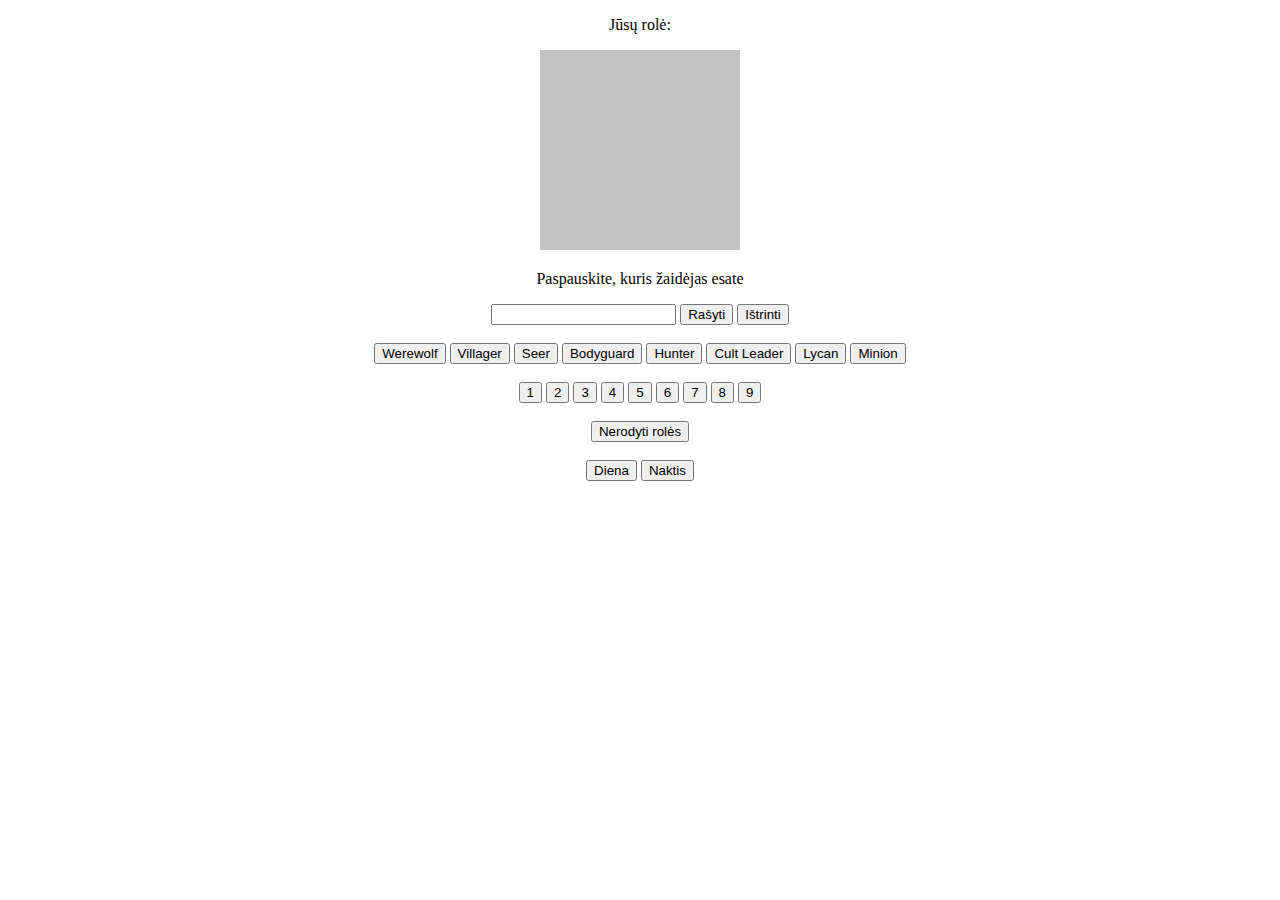
==== index.html @ af638564 "Changed name to index.html" ====
<!DOCTYPE html>
<html>
  <meta charset="utf-8" />
  <link rel="stylesheet" typoe="text/css" href="style\myStyle.css" />
  <body>
    <!--role-->
    <div>
      <p>Jūsų rolė:</p>
      <img id="v0" src="image\Neatversta.jpg" />
      <p id="v1">Paspauskite, kuris žaidėjas esate</p>
      <p id="v3"></p>
      <p id="v4"></p>
      <input id="a1" />
      <button id="a2" onclick="rasyti()">Rašyti</button>
      <button id="a2" onclick="istrinti()">Ištrinti</button>
    </div>
    <br />
    <!--Roliu listas-->
    <div>
      <button id="p1" onclick="versti1()">Werewolf</button>
      <button id="p2" onclick="versti2()">Villager</button>
      <button id="p3" onclick="versti3()">Seer</button>
      <button id="p4" onclick="versti4()">Bodyguard</button>
      <button id="p6" onclick="versti5()">Hunter</button>
      <button id="p7" onclick="versti6()">Cult Leader</button>
      <button id="p8" onclick="versti7()">Lycan</button>
      <button id="p9" onclick="versti8()">Minion</button>
    </div>
    <br />
    <!--Zaidejai-->
    <div>
      <button id="z1" onclick="zversti(event)">1</button>
      <button id="z2" onclick="zversti(event)">2</button>
      <button id="z3" onclick="zversti(event)">3</button>
      <button id="z4" onclick="zversti(event)">4</button>
      <button id="z5" onclick="zversti(event)">5</button>
      <button id="z6" onclick="zversti(event)">6</button>
      <button id="z7" onclick="zversti(event)">7</button>
      <button id="z8" onclick="zversti(event)">8</button>
      <button id="z9" onclick="zversti(event)">9</button>
    </div>
    <!--Nerodyti rolės-->
    <div>
      <br />
      <button id="v2" onclick="nerodyti()">Nerodyti rolės</button>
    </div>
    <div>
      <br />
      <button id="d" onclick="diena()">Diena</button>
      <button id="n" onclick="naktis()">Naktis</button>
      <p id="faze"></p>
    </div>
    <script src="js\manoScript.js"></script>
  </body>
</html>
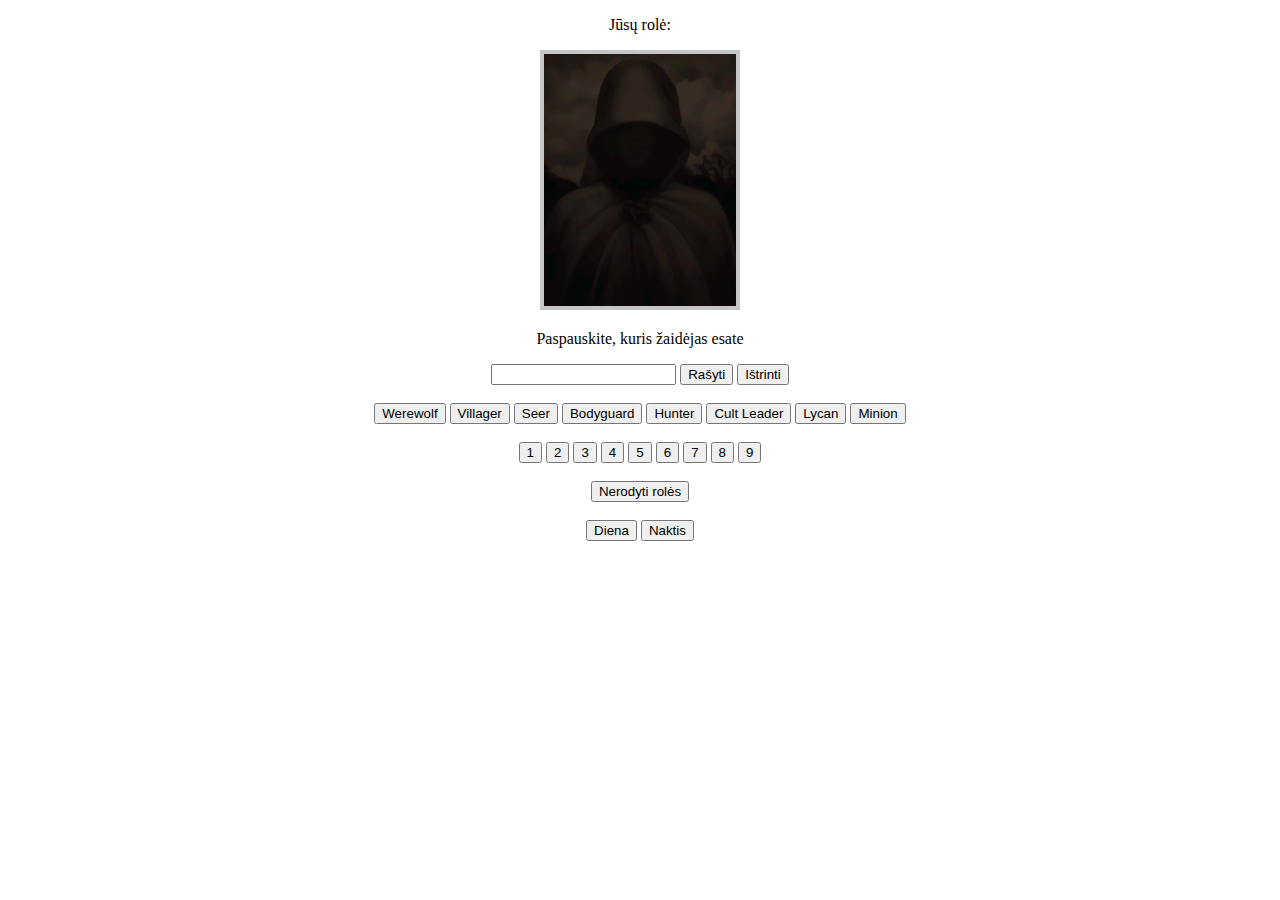
==== commit b12976ae: "Added pictures, many if statements to each player and role, descriptions to each role." ====
--- a/index.html
+++ b/index.html
@@ -6,7 +6,7 @@
     <!--role-->
     <div>
       <p>Jūsų rolė:</p>
-      <img id="v0" src="image\Neatversta.jpg" />
+      <img id="v0" src="image\Default.png" />
       <p id="v1">Paspauskite, kuris žaidėjas esate</p>
       <p id="v3"></p>
       <p id="v4"></p>
@@ -29,15 +29,15 @@
     <br />
     <!--Zaidejai-->
     <div>
-      <button id="z1" onclick="zversti(event)">1</button>
-      <button id="z2" onclick="zversti(event)">2</button>
-      <button id="z3" onclick="zversti(event)">3</button>
-      <button id="z4" onclick="zversti(event)">4</button>
-      <button id="z5" onclick="zversti(event)">5</button>
-      <button id="z6" onclick="zversti(event)">6</button>
-      <button id="z7" onclick="zversti(event)">7</button>
-      <button id="z8" onclick="zversti(event)">8</button>
-      <button id="z9" onclick="zversti(event)">9</button>
+      <button id="z1" onclick="zversti1()">1</button>
+      <button id="z2" onclick="zversti2()">2</button>
+      <button id="z3" onclick="zversti3()">3</button>
+      <button id="z4" onclick="zversti4()">4</button>
+      <button id="z5" onclick="zversti5()">5</button>
+      <button id="z6" onclick="zversti6()">6</button>
+      <button id="z7" onclick="zversti7()">7</button>
+      <button id="z8" onclick="zversti8()">8</button>
+      <button id="z9" onclick="zversti9()">9</button>
     </div>
     <!--Nerodyti rolės-->
     <div>
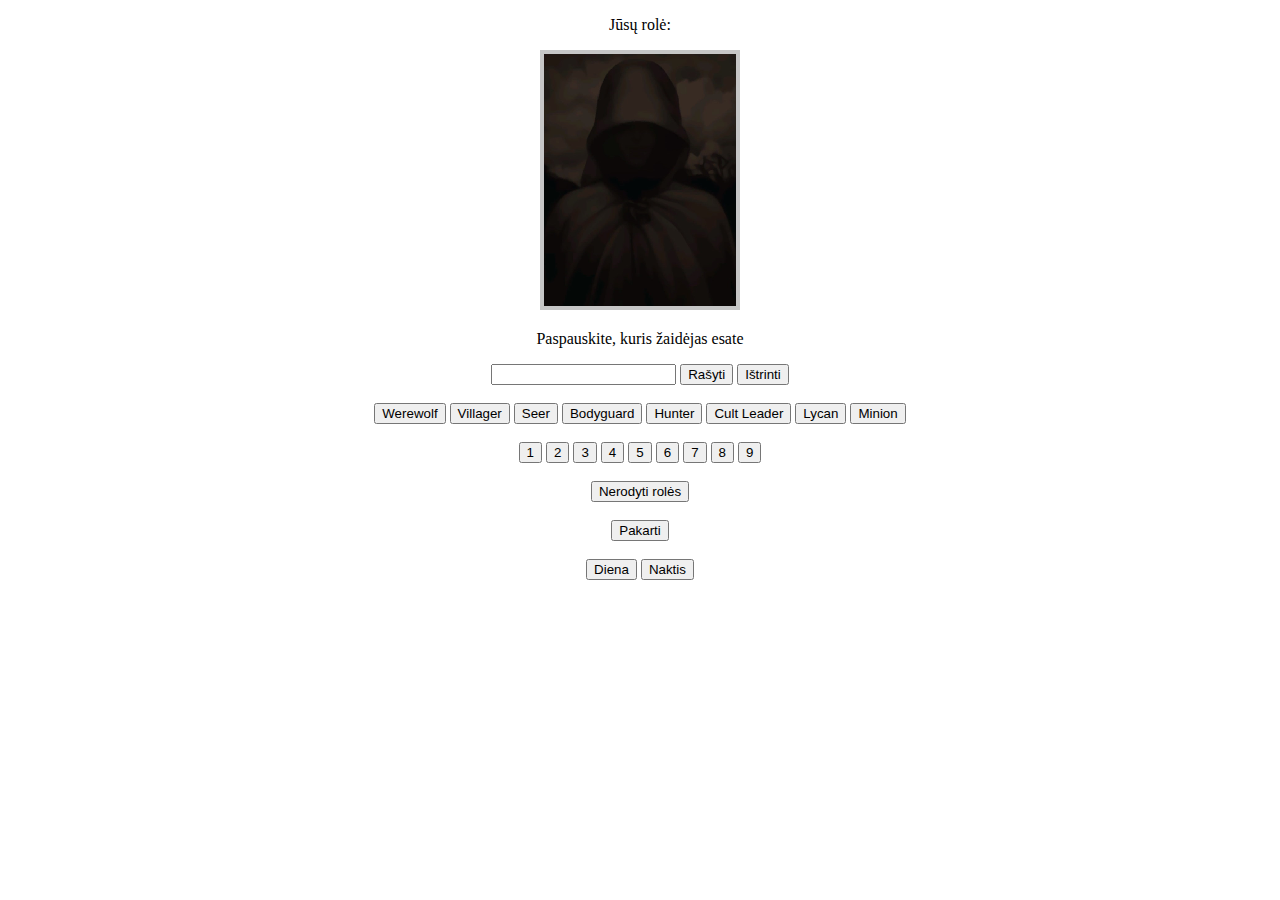
==== commit a5d44a0a: "Players can now be lynched." ====
--- a/index.html
+++ b/index.html
@@ -46,10 +46,17 @@
     </div>
     <div>
       <br />
+      <button onclick="pakarti()">Pakarti</button>
+    </div>
+    <div>
+      <br />
       <button id="d" onclick="diena()">Diena</button>
       <button id="n" onclick="naktis()">Naktis</button>
       <p id="faze"></p>
     </div>
+    <div>
+      <p id="mire"></p>
+    </div>
     <script src="js\manoScript.js"></script>
   </body>
 </html>
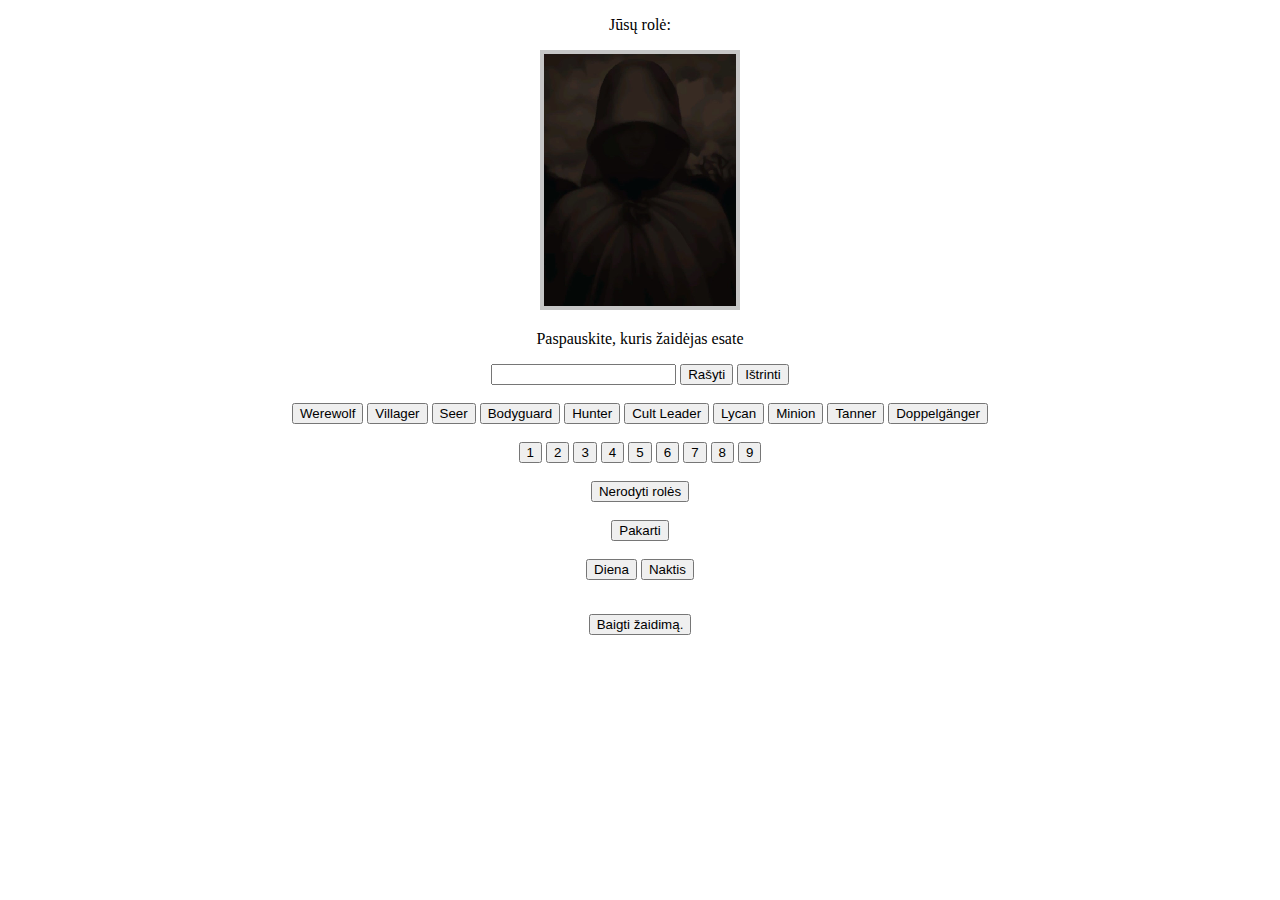
==== commit ef689584: "Added Tanner and Doppelganger, end game button" ====
--- a/index.html
+++ b/index.html
@@ -21,10 +21,12 @@
       <button id="p2" onclick="versti2()">Villager</button>
       <button id="p3" onclick="versti3()">Seer</button>
       <button id="p4" onclick="versti4()">Bodyguard</button>
-      <button id="p6" onclick="versti5()">Hunter</button>
-      <button id="p7" onclick="versti6()">Cult Leader</button>
-      <button id="p8" onclick="versti7()">Lycan</button>
-      <button id="p9" onclick="versti8()">Minion</button>
+      <button id="p5" onclick="versti5()">Hunter</button>
+      <button id="p6" onclick="versti6()">Cult Leader</button>
+      <button id="p7" onclick="versti7()">Lycan</button>
+      <button id="p8" onclick="versti8()">Minion</button>
+      <button id="p9" onclick="versti9()">Tanner</button>
+      <button id="p10" onclick="versti10()">Doppelgänger</button>
     </div>
     <br />
     <!--Zaidejai-->
@@ -57,6 +59,19 @@
     <div>
       <p id="mire"></p>
     </div>
+    <div>
+      <br />
+      <button onclick="baigti()">Baigti žaidimą.</button>
+      <p id="baigti1"></p>
+      <p id="baigti2"></p>
+      <p id="baigti3"></p>
+      <p id="baigti4"></p>
+      <p id="baigti5"></p>
+      <p id="baigti6"></p>
+      <p id="baigti7"></p>
+      <p id="baigti8"></p>
+      <p id="baigti9"></p>
+    </div>
     <script src="js\manoScript.js"></script>
   </body>
 </html>
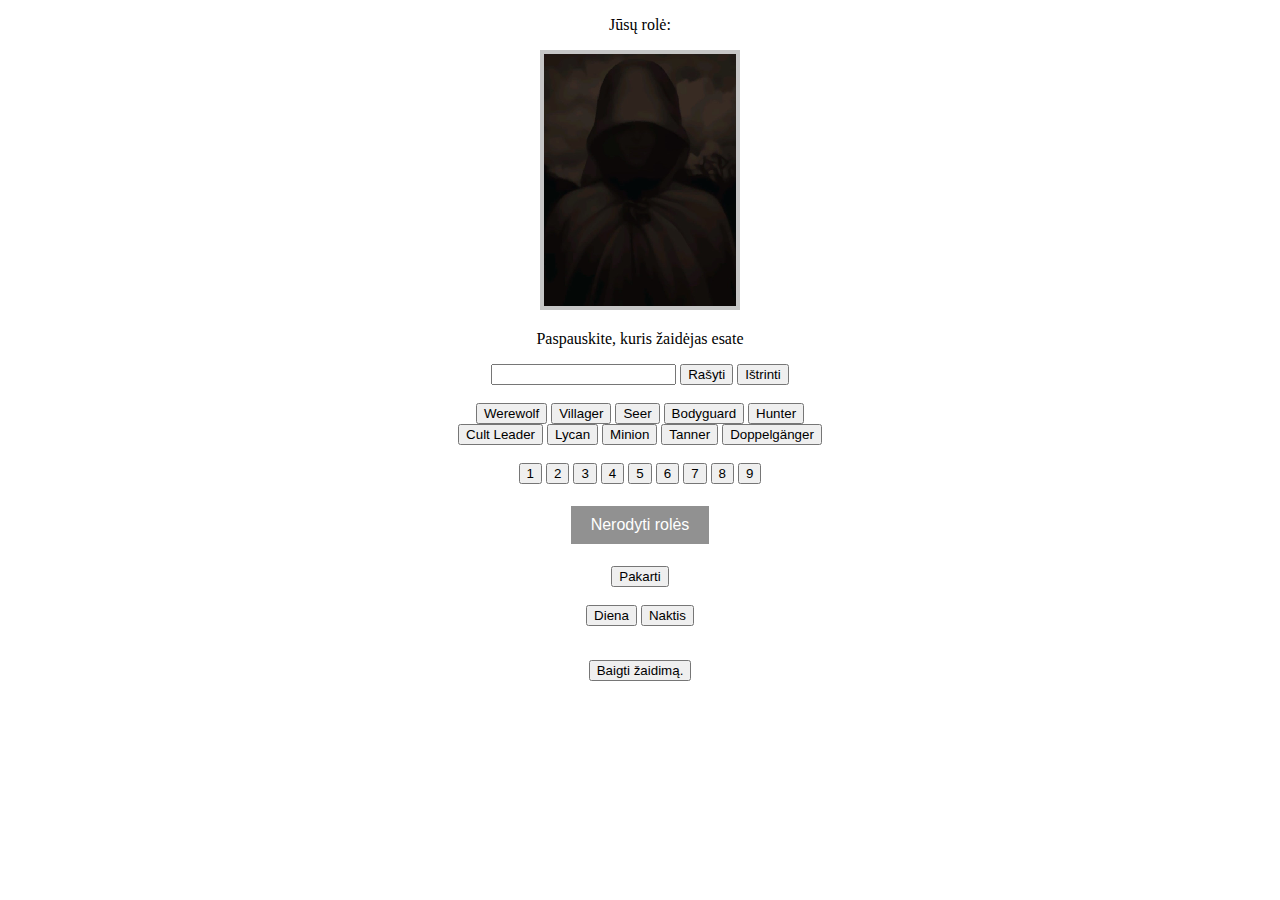
==== commit 2a435da4: "Changed css, the style of "nerodyti roles" button." ====
--- a/index.html
+++ b/index.html
@@ -8,6 +8,7 @@
       <p>Jūsų rolė:</p>
       <img id="v0" src="image\Default.png" />
       <p id="v1">Paspauskite, kuris žaidėjas esate</p>
+      <p id="v5"></p>
       <p id="v3"></p>
       <p id="v4"></p>
       <input id="a1" />
@@ -22,6 +23,7 @@
       <button id="p3" onclick="versti3()">Seer</button>
       <button id="p4" onclick="versti4()">Bodyguard</button>
       <button id="p5" onclick="versti5()">Hunter</button>
+      <br />
       <button id="p6" onclick="versti6()">Cult Leader</button>
       <button id="p7" onclick="versti7()">Lycan</button>
       <button id="p8" onclick="versti8()">Minion</button>
@@ -44,7 +46,7 @@
     <!--Nerodyti rolės-->
     <div>
       <br />
-      <button id="v2" onclick="nerodyti()">Nerodyti rolės</button>
+      <button class="color" id="v2" onclick="nerodyti()">Nerodyti rolės</button>
     </div>
     <div>
       <br />
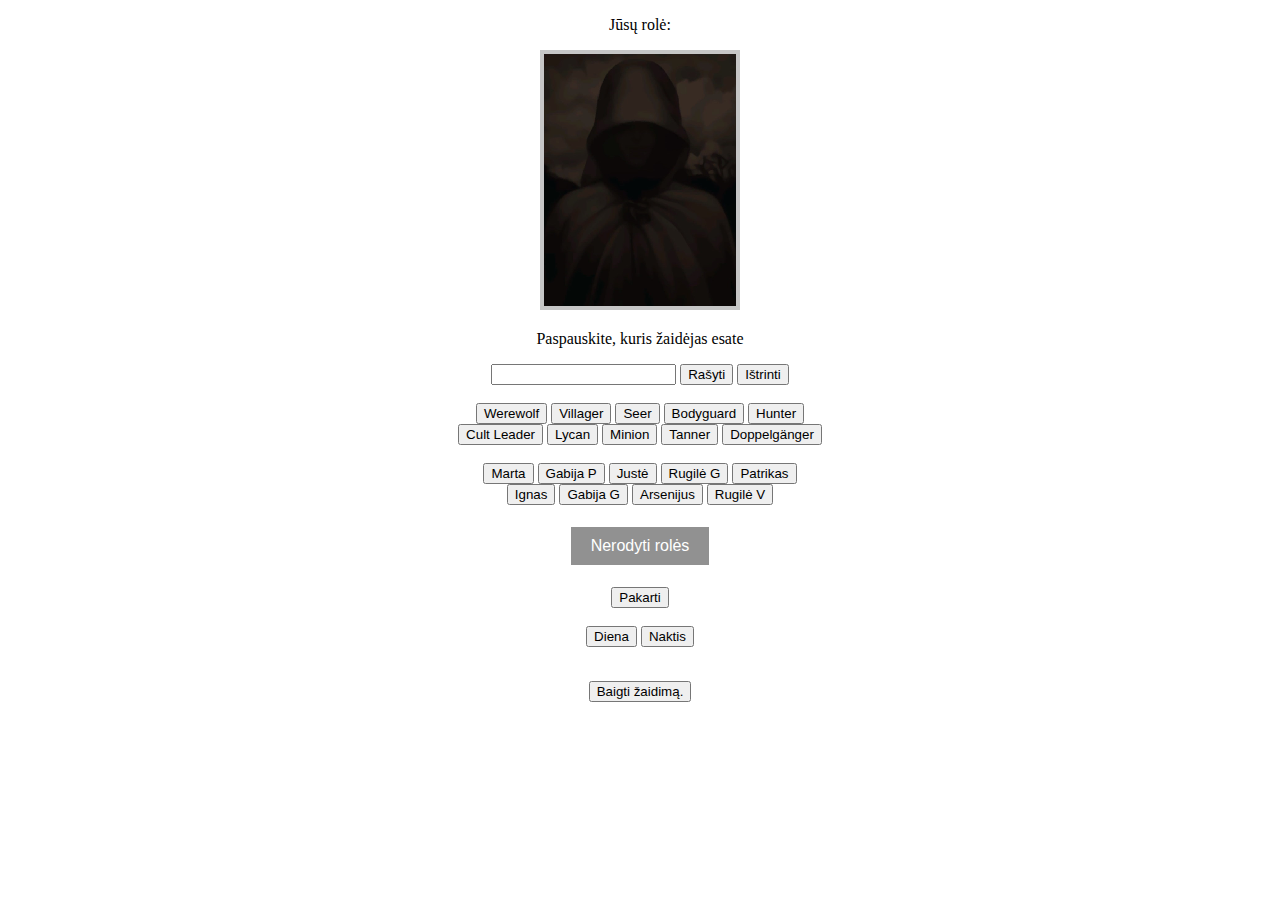
==== commit 3db6e4c9: "Changed player numbers into player names." ====
--- a/index.html
+++ b/index.html
@@ -33,15 +33,16 @@
     <br />
     <!--Zaidejai-->
     <div>
-      <button id="z1" onclick="zversti1()">1</button>
-      <button id="z2" onclick="zversti2()">2</button>
-      <button id="z3" onclick="zversti3()">3</button>
-      <button id="z4" onclick="zversti4()">4</button>
-      <button id="z5" onclick="zversti5()">5</button>
-      <button id="z6" onclick="zversti6()">6</button>
-      <button id="z7" onclick="zversti7()">7</button>
-      <button id="z8" onclick="zversti8()">8</button>
-      <button id="z9" onclick="zversti9()">9</button>
+      <button id="z1" onclick="zversti1()">Marta</button>
+      <button id="z2" onclick="zversti2()">Gabija P</button>
+      <button id="z3" onclick="zversti3()">Justė</button>
+      <button id="z4" onclick="zversti4()">Rugilė G</button>
+      <button id="z5" onclick="zversti5()">Patrikas</button>
+      <br />
+      <button id="z6" onclick="zversti6()">Ignas</button>
+      <button id="z7" onclick="zversti7()">Gabija G</button>
+      <button id="z8" onclick="zversti8()">Arsenijus</button>
+      <button id="z9" onclick="zversti9()">Rugilė V</button>
     </div>
     <!--Nerodyti rolės-->
     <div>
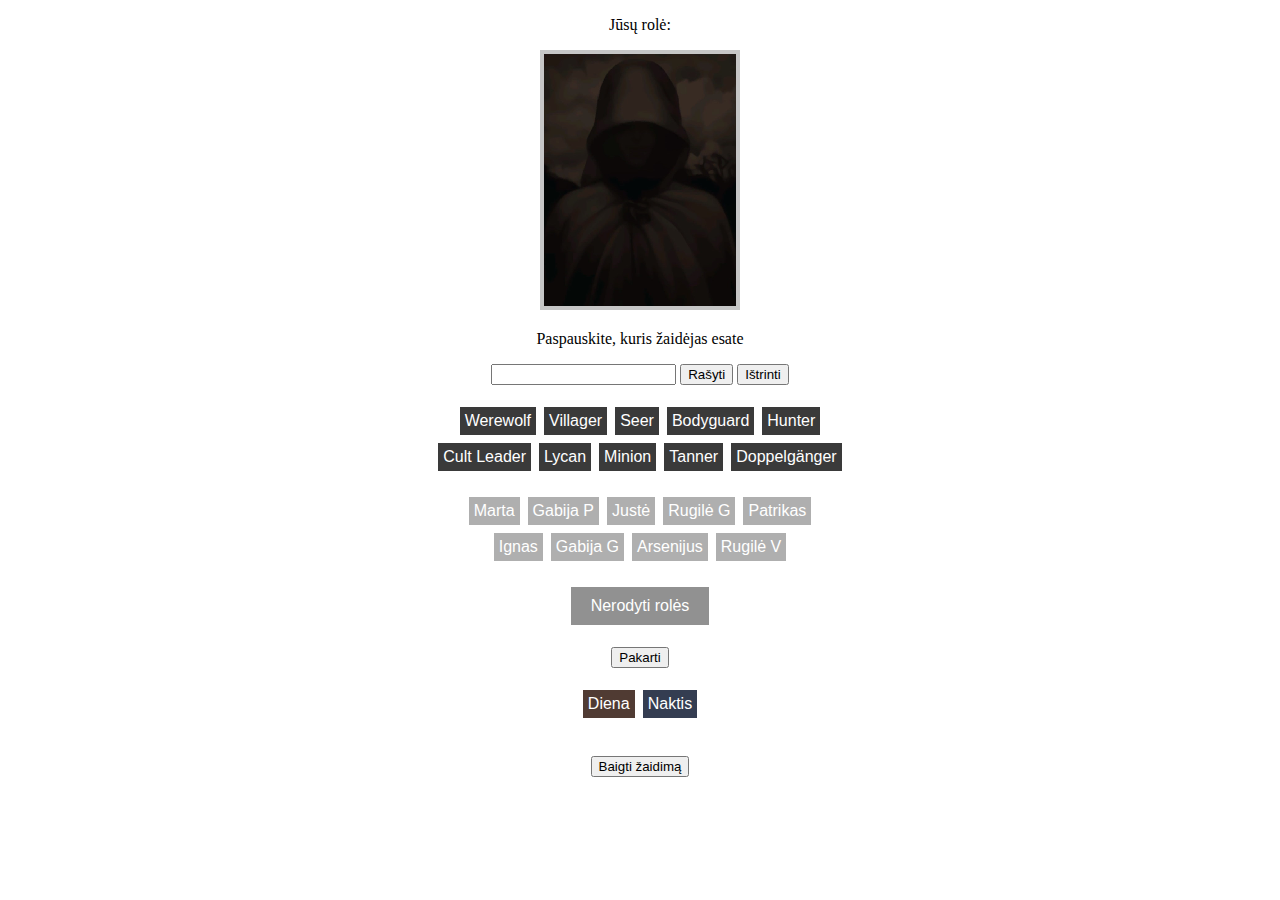
==== commit acb6eecf: "Added background change on button click, changed color of buttons." ====
--- a/index.html
+++ b/index.html
@@ -18,31 +18,31 @@
     <br />
     <!--Roliu listas-->
     <div>
-      <button id="p1" onclick="versti1()">Werewolf</button>
-      <button id="p2" onclick="versti2()">Villager</button>
-      <button id="p3" onclick="versti3()">Seer</button>
-      <button id="p4" onclick="versti4()">Bodyguard</button>
-      <button id="p5" onclick="versti5()">Hunter</button>
+      <button class="roles" id="p1" onclick="versti1()">Werewolf</button>
+      <button class="roles" id="p2" onclick="versti2()">Villager</button>
+      <button class="roles" id="p3" onclick="versti3()">Seer</button>
+      <button class="roles" id="p4" onclick="versti4()">Bodyguard</button>
+      <button class="roles" id="p5" onclick="versti5()">Hunter</button>
       <br />
-      <button id="p6" onclick="versti6()">Cult Leader</button>
-      <button id="p7" onclick="versti7()">Lycan</button>
-      <button id="p8" onclick="versti8()">Minion</button>
-      <button id="p9" onclick="versti9()">Tanner</button>
-      <button id="p10" onclick="versti10()">Doppelgänger</button>
+      <button class="roles" id="p6" onclick="versti6()">Cult Leader</button>
+      <button class="roles" id="p7" onclick="versti7()">Lycan</button>
+      <button class="roles" id="p8" onclick="versti8()">Minion</button>
+      <button class="roles" id="p9" onclick="versti9()">Tanner</button>
+      <button class="roles" id="p10" onclick="versti10()">Doppelgänger</button>
     </div>
     <br />
     <!--Zaidejai-->
     <div>
-      <button id="z1" onclick="zversti1()">Marta</button>
-      <button id="z2" onclick="zversti2()">Gabija P</button>
-      <button id="z3" onclick="zversti3()">Justė</button>
-      <button id="z4" onclick="zversti4()">Rugilė G</button>
-      <button id="z5" onclick="zversti5()">Patrikas</button>
+      <button class="names" id="z1" onclick="zversti1()">Marta</button>
+      <button class="names" id="z2" onclick="zversti2()">Gabija P</button>
+      <button class="names" id="z3" onclick="zversti3()">Justė</button>
+      <button class="names" id="z4" onclick="zversti4()">Rugilė G</button>
+      <button class="names" id="z5" onclick="zversti5()">Patrikas</button>
       <br />
-      <button id="z6" onclick="zversti6()">Ignas</button>
-      <button id="z7" onclick="zversti7()">Gabija G</button>
-      <button id="z8" onclick="zversti8()">Arsenijus</button>
-      <button id="z9" onclick="zversti9()">Rugilė V</button>
+      <button class="names" id="z6" onclick="zversti6()">Ignas</button>
+      <button class="names" id="z7" onclick="zversti7()">Gabija G</button>
+      <button class="names" id="z8" onclick="zversti8()">Arsenijus</button>
+      <button class="names" id="z9" onclick="zversti9()">Rugilė V</button>
     </div>
     <!--Nerodyti rolės-->
     <div>
@@ -55,8 +55,8 @@
     </div>
     <div>
       <br />
-      <button id="d" onclick="diena()">Diena</button>
-      <button id="n" onclick="naktis()">Naktis</button>
+      <button class="diena" id="d" onclick="diena()">Diena</button>
+      <button class="naktis" id="n" onclick="naktis()">Naktis</button>
       <p id="faze"></p>
     </div>
     <div>
@@ -64,7 +64,7 @@
     </div>
     <div>
       <br />
-      <button onclick="baigti()">Baigti žaidimą.</button>
+      <button onclick="baigti()">Baigti žaidimą</button>
       <p id="baigti1"></p>
       <p id="baigti2"></p>
       <p id="baigti3"></p>
